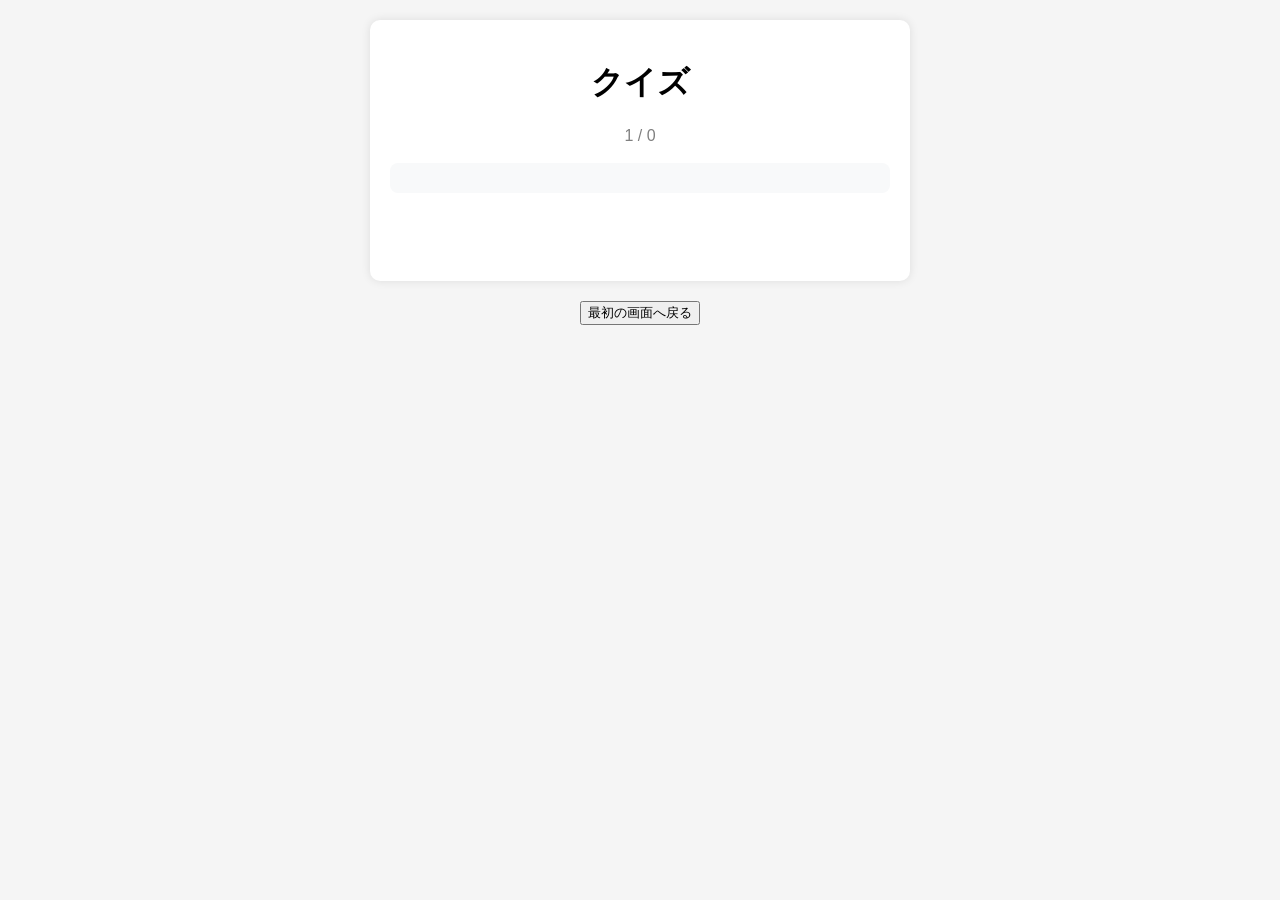
==== quiz.html @ 6a413b33 "Add files via upload" ====
<!DOCTYPE html>
<html lang="ja">
<head>
    <script async src="https://www.googletagmanager.com/gtm.js?id=GTM-T72NST24"></script>
    <script>
      window.dataLayer = window.dataLayer || [];
      function gtag(){dataLayer.push(arguments);}
      gtag('js', new Date());
    </script>
    <meta charset="UTF-8">
    <meta name="viewport" content="width=device-width, initial-scale=1.0">
    <title>クイズ</title>
    <link rel="stylesheet" href="style.css">
</head>
<body>

    <div class="container">
        <h1>クイズ</h1>

        <div id="question-count"></div>

        <p id="quest"></p>

        <div id="choices"></div>

        <p id="result"></p>
        <p id="explanation"></p>

        <button id="nextBtn">次へ</button>
    </div>
    <div class="button-area">
        <button onclick="location.href='index.html'">最初の画面へ戻る</button>
    </div>
    <script src="script.js"></script>

</body>
</html>
---- style.css ----
body {
    font-family: sans-serif;
    background-color: #f5f5f5;
    margin: 0;
    padding: 20px;
}

.container {
    max-width: 500px;
    margin: 0 auto;
    background-color: white;
    padding: 20px;
    border-radius: 10px;
    box-shadow: 0 0 10px rgba(0,0,0,0.1);
}

h1 {
    text-align: center;
}

#question-count {
    text-align: center;
    color: gray;
    margin-bottom: 10px;
}

#quest {
    font-size: 18px;
    text-align: left;
    line-height: 1.8;
    padding: 15px;
    background-color: #f8f9fa;
    border-radius: 8px;
    margin-bottom: 20px;
}

.choice-btn {
    display: block;
    width: 100%;
    padding: 12px;
    margin-bottom: 10px;
    font-size: 16px;
    cursor: pointer;
}

#result {
    text-align: center;
    font-weight: bold;
    font-size: 18px;
    min-height: 30px;
}

#explanation {
    font-size: 0.85em;
    color: #333333;
}

#nextBtn {
    width: 100%;
    padding: 12px;
    font-size: 16px;
    display: none;
}

.button-area {
    text-align: center;
    margin-top: 20px;
}
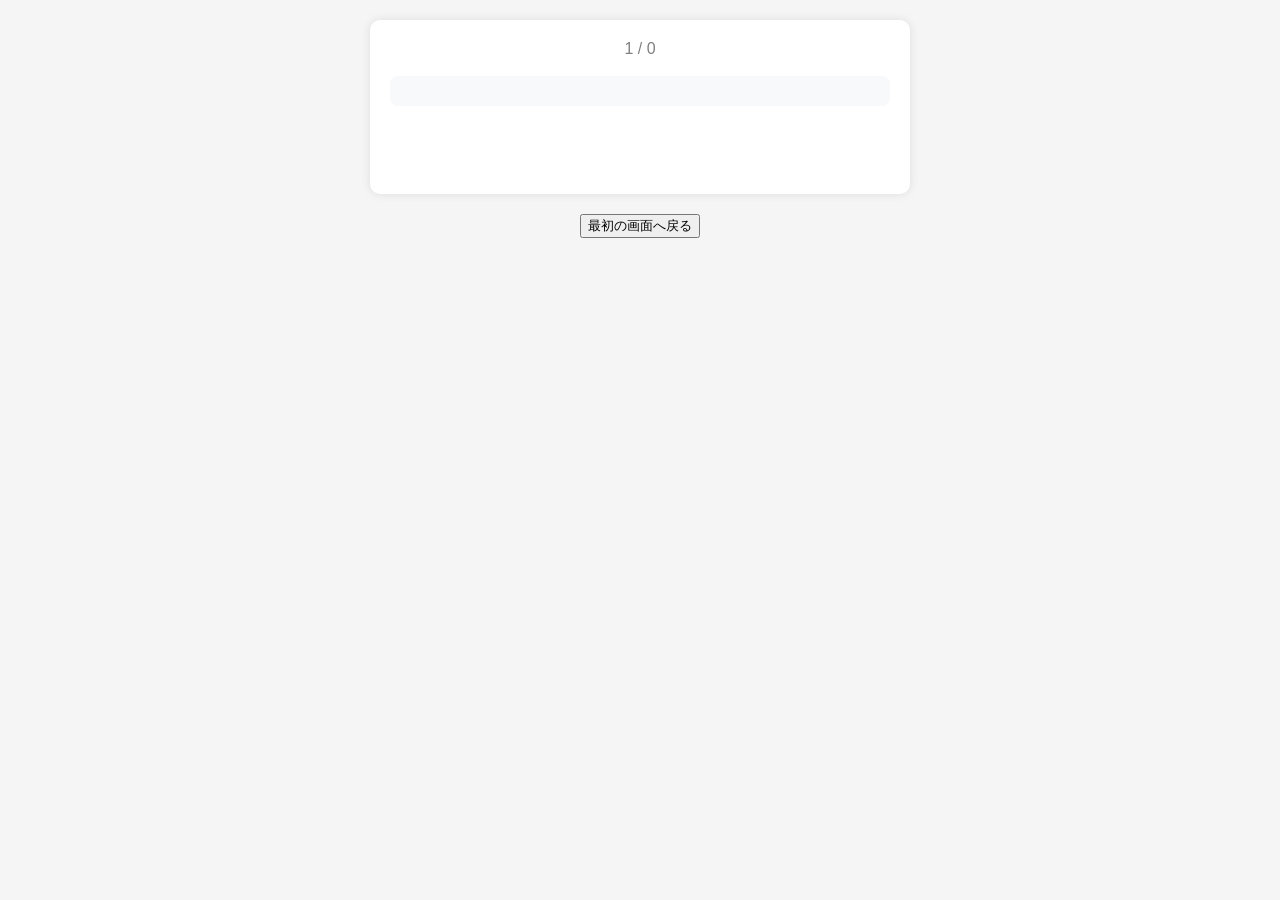
==== commit 141eff78: "Add files via upload" ====
--- a/quiz.html
+++ b/quiz.html
@@ -9,13 +9,12 @@
     </script>
     <meta charset="UTF-8">
     <meta name="viewport" content="width=device-width, initial-scale=1.0">
-    <title>クイズ</title>
+    <title>AI用語クイズ</title>
     <link rel="stylesheet" href="style.css">
 </head>
 <body>
 
     <div class="container">
-        <h1>クイズ</h1>
 
         <div id="question-count"></div>
 
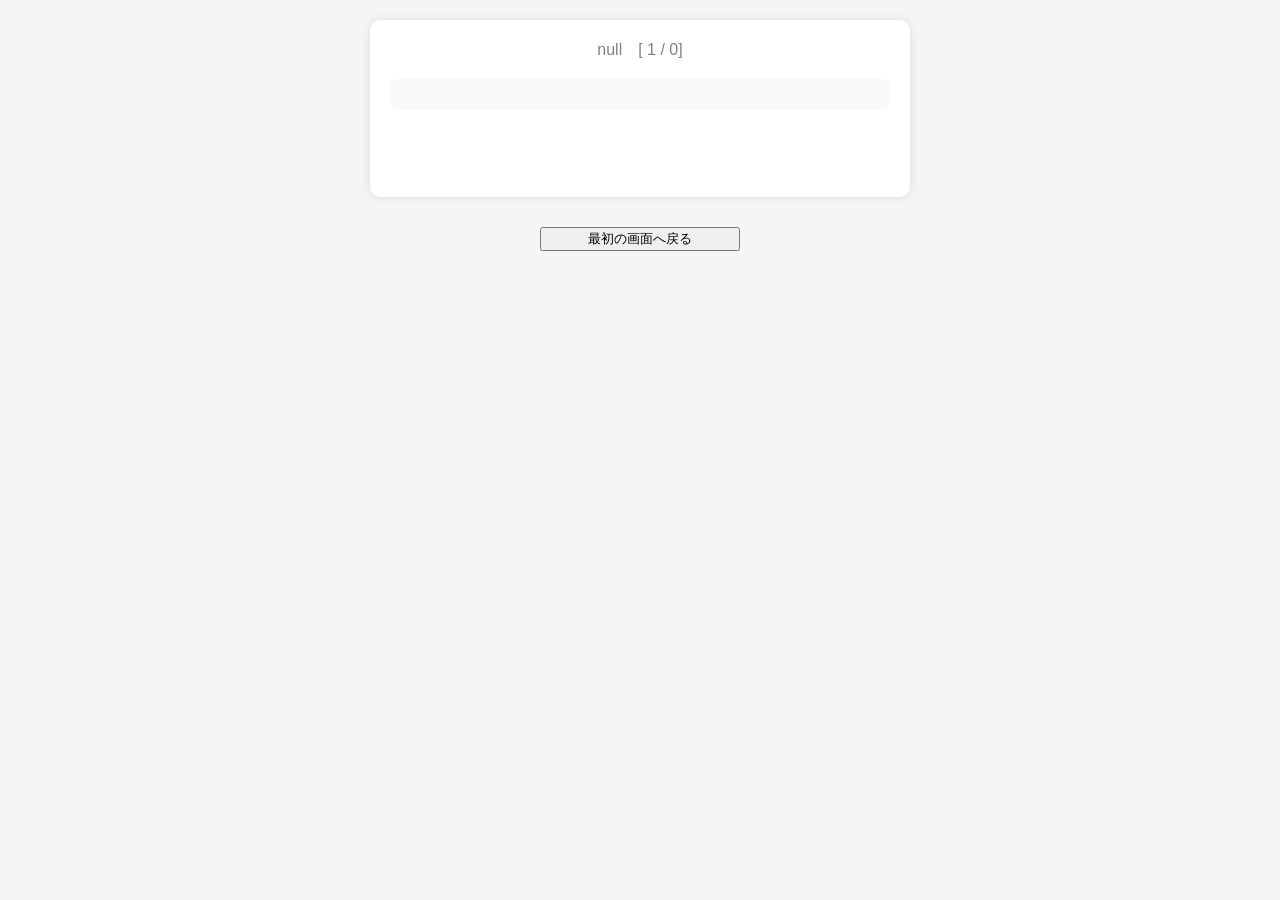
==== commit 85906844: "Add files via upload" ====
--- a/quiz.html
+++ b/quiz.html
@@ -27,7 +27,7 @@
 
         <button id="nextBtn">次へ</button>
     </div>
-    <div class="button-area">
+    <div class="footerbutton-area">
         <button onclick="location.href='index.html'">最初の画面へ戻る</button>
     </div>
     <script src="script.js"></script>
--- a/style.css
+++ b/style.css
@@ -16,6 +16,18 @@
 
 h1 {
     text-align: center;
+}
+
+.button-area {
+  display: flex;
+  flex-direction: column;
+  gap: 10px;
+  max-width: 300px;
+  margin: 0 auto;
+}
+.button-area button {
+    font-size: 18px;
+    padding: 12px 12px;
 }
 
 #question-count {
@@ -56,13 +68,23 @@
 }
 
 #nextBtn {
-    width: 100%;
+    width: 80%;
     padding: 12px;
     font-size: 16px;
     display: none;
+
+    margin: 0 auto;
 }
+.footerbutton-area {
+  display: flex;
+  flex-direction: column;
+  margin-top: 10px;
+  gap: 10px;
+  max-width: 200px;
 
-.button-area {
-    text-align: center;
-    margin-top: 20px;
+  margin: 30px auto 0 auto;
+}
+.footerbutton button {
+    font-size: 12px;
+    padding: 12px 12px;
 }
